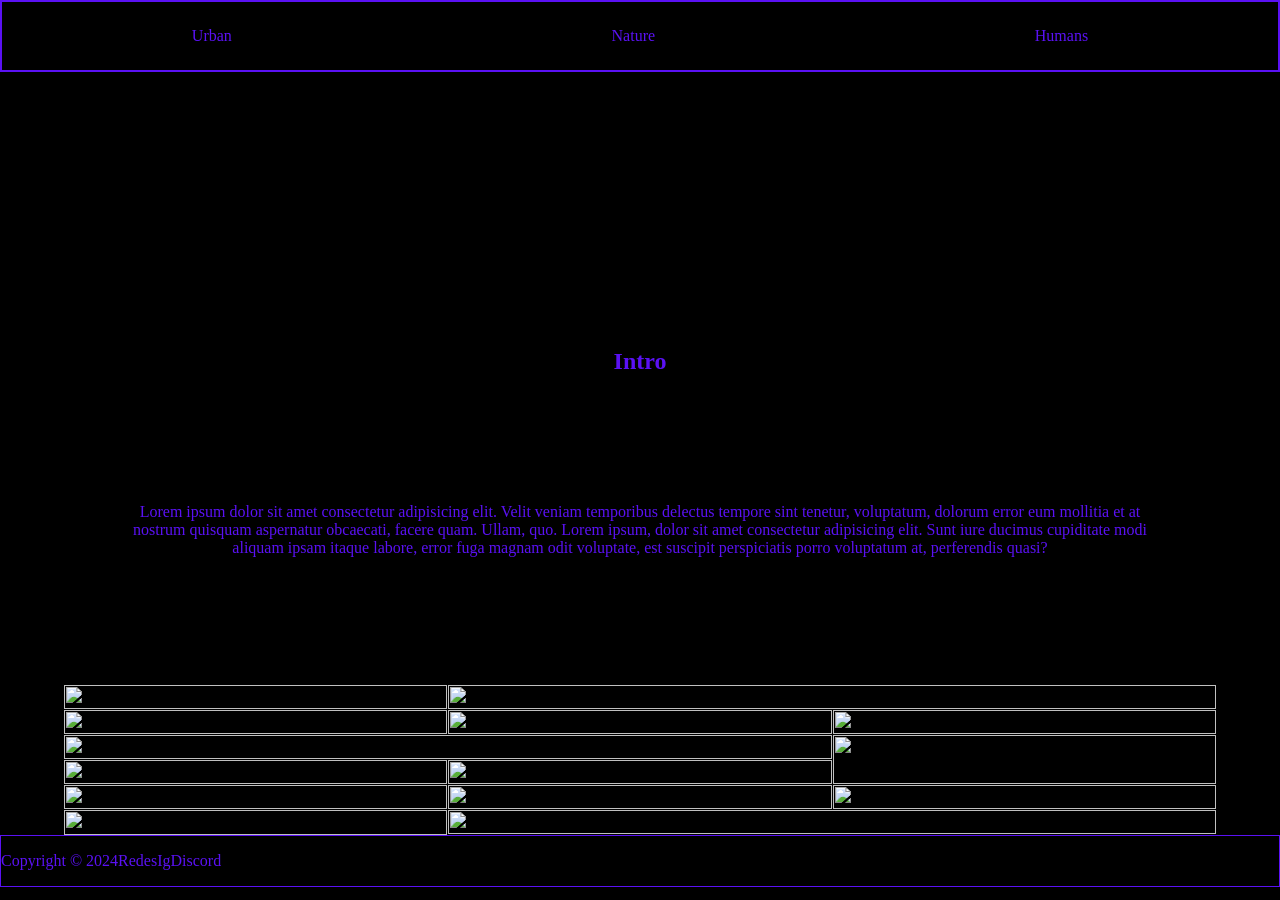
==== Hobb/index.html @ 68dbd873 "Hobby" ====
<!DOCTYPE html>
<html lang="en">

<head>
    <meta charset="UTF-8">
    <meta name="viewport" content="width=device-width, initial-scale=1.0">
    <title>Pictures :star:</title>
    <link rel="stylesheet" href="index.css">
</head>

<body>
    <header class="header">
        <nav class="header--nav">
            <ul class="nav--ul">
                <li class="list--item"><a href="" class="item--link">Urban</a></li>
                <li class="list--item"><a href="" class="item--link">Nature</a></li>
                <li class="list--item"><a href="" class="item--link">Humans</a></li>
            </ul>
        </nav>
    </header>
    <main>
        <section class="intro--section">
            <h1 class="intro--title">Intro</h1>
            <p class="intro--text"> Lorem ipsum dolor sit amet consectetur adipisicing elit. Velit veniam temporibus
                delectus tempore sint tenetur, voluptatum, dolorum error eum mollitia et at nostrum quisquam aspernatur
                obcaecati, facere quam. Ullam, quo.
                Lorem ipsum, dolor sit amet consectetur adipisicing elit. Sunt iure ducimus cupiditate modi aliquam
                ipsam itaque labore, error fuga magnam odit voluptate, est suscipit perspiciatis porro voluptatum at,
                perferendis quasi?
            </p>
            <div class="container">
                <div class="item"><img class="intro--img" src="/IMG/IMG_20260322_143441.jpg"></div>
                <div class="item"><img class="intro--img" src="/IMG/_DSC9372.jpg"></div>
                <div class="item"><img class="intro--img" src="/IMG/20240514_114754.jpg"></div>
                <div class="item"><img class="intro--img" src="/IMG/_DSC0526.jpg"></div>
                <div class="item"><img class="intro--img" src="/IMG/_DSC0921.jpg"></div>
                <div class="item"><img class="intro--img" src="/IMG/_DSC1081.jpg"></div>
                <div class="item"><img class="intro--img" src="/IMG/_DSC8166.jpg"></div>
                <div class="item"><img class="intro--img" src="/IMG/_DSC0035.jpg"></div>
                <div class="item"><img class="intro--img" src="/IMG/_DSC0502.jpg"></div>
                <div class="item"><img class="intro--img" src="/IMG/_DSC0596.jpg"></div>
                <div class="item"><img class="intro--img" src="/IMG/_DSC7070.JPG"></div>
                <div class="item"><img class="intro--img" src="/IMG/IMG_20250508_072035.jpg"></div>
                <div class="item"><img class="intro--img" src="/IMG/_DSC9463.jpg"></div>
                <div class="item"><img class="intro--img" src="/IMG/IMG_20250328_184736.jpg"></div>
            </div>
            <div id="overlay" class="overlay">
                <img id="overlayImg" src="">
            </div>
        </section>
    </main>
    <footer class="footer">
        <p class="footer--text">Copyright &copy; 2024</p>
        <p><span class="footer--redes">Redes</span></p>
        <p><span class="footer--redes">Ig</span></p>
        <p><span class="footer--redes">Discord</span></p>
    </footer>
    <script src="index.js"></script>
</body>

</html>
---- Hobb/index.css ----
* {
    box-sizing: border-box;
}

body {
    padding: 0;
    margin: 0;
    background-color: #000;
    color: #5a11f3;
    display: flex;
    flex-direction: column;
    width: 100%;
    min-height: 100%;
}

.header {
    width: 100%;
    background-color: #000;
    margin: 0;
    padding: 0;
}

.nav--ul {
    width: 100%;
    margin: 0;
    padding: 0;
    list-style: none;
    display: inline-flex;
    justify-content: space-around;
    align-items: center;
    flex-direction: row;
    border: 2px solid #5a11f3;
    height: 8dvh;
}

.item--link {
    text-decoration: none;
    color: #5a11f3;
}

main {
    background: #000;
    flex: 1;
    padding: 0;
    margin-top: 20%;
    text-align: center;
}

.intro--section>.intro--title {
    margin-bottom: 10%;
}

.intro--section>.intro--text {
    width: 80%;
    margin: auto;
    margin-bottom: 10%;
}

.container {
    display: grid;
    grid-template-columns: repeat(3, 1fr);
    gap: 1px;
    width: 90%;
    margin: auto;
}

.intro--img {
    width: 100%;
    height: 100%;
    display: block;
    object-fit: cover;
    transition: transform .3s ease;
    cursor: pointer;
}

.item {
    overflow: hidden;
}

.item:hover .intro--img {
    transform: scale(1.1);
}

.item:nth-child(6) {
    grid-column: span 2;
}

.item:nth-child(2) {
    grid-column: span 2
}

.item:nth-child(7) {
    grid-row: span 2;
}

.item:nth-child(13) {
    grid-row: span 2;
}

.item:last-child {
    grid-column: span 2;
}

.overlay {
    position: fixed;
    inset: 0;
    background: rgba(0, 0, 0, .9);

    display: flex;
    justify-content: center;
    align-items: center;

    opacity: 0;
    visibility: hidden;

    transition: .3s;
}

.overlay.active {
    opacity: 1;
    visibility: visible;
}

.overlay img {
    max-width: 90vw;
    max-height: 90vh;
    object-fit: contain;
    border: 2px solid #5a11f3;
    border-radius: 10px;
}

.footer {
    width: 100%;
    display: flex;
    border: 1px solid #5a11f3;
}
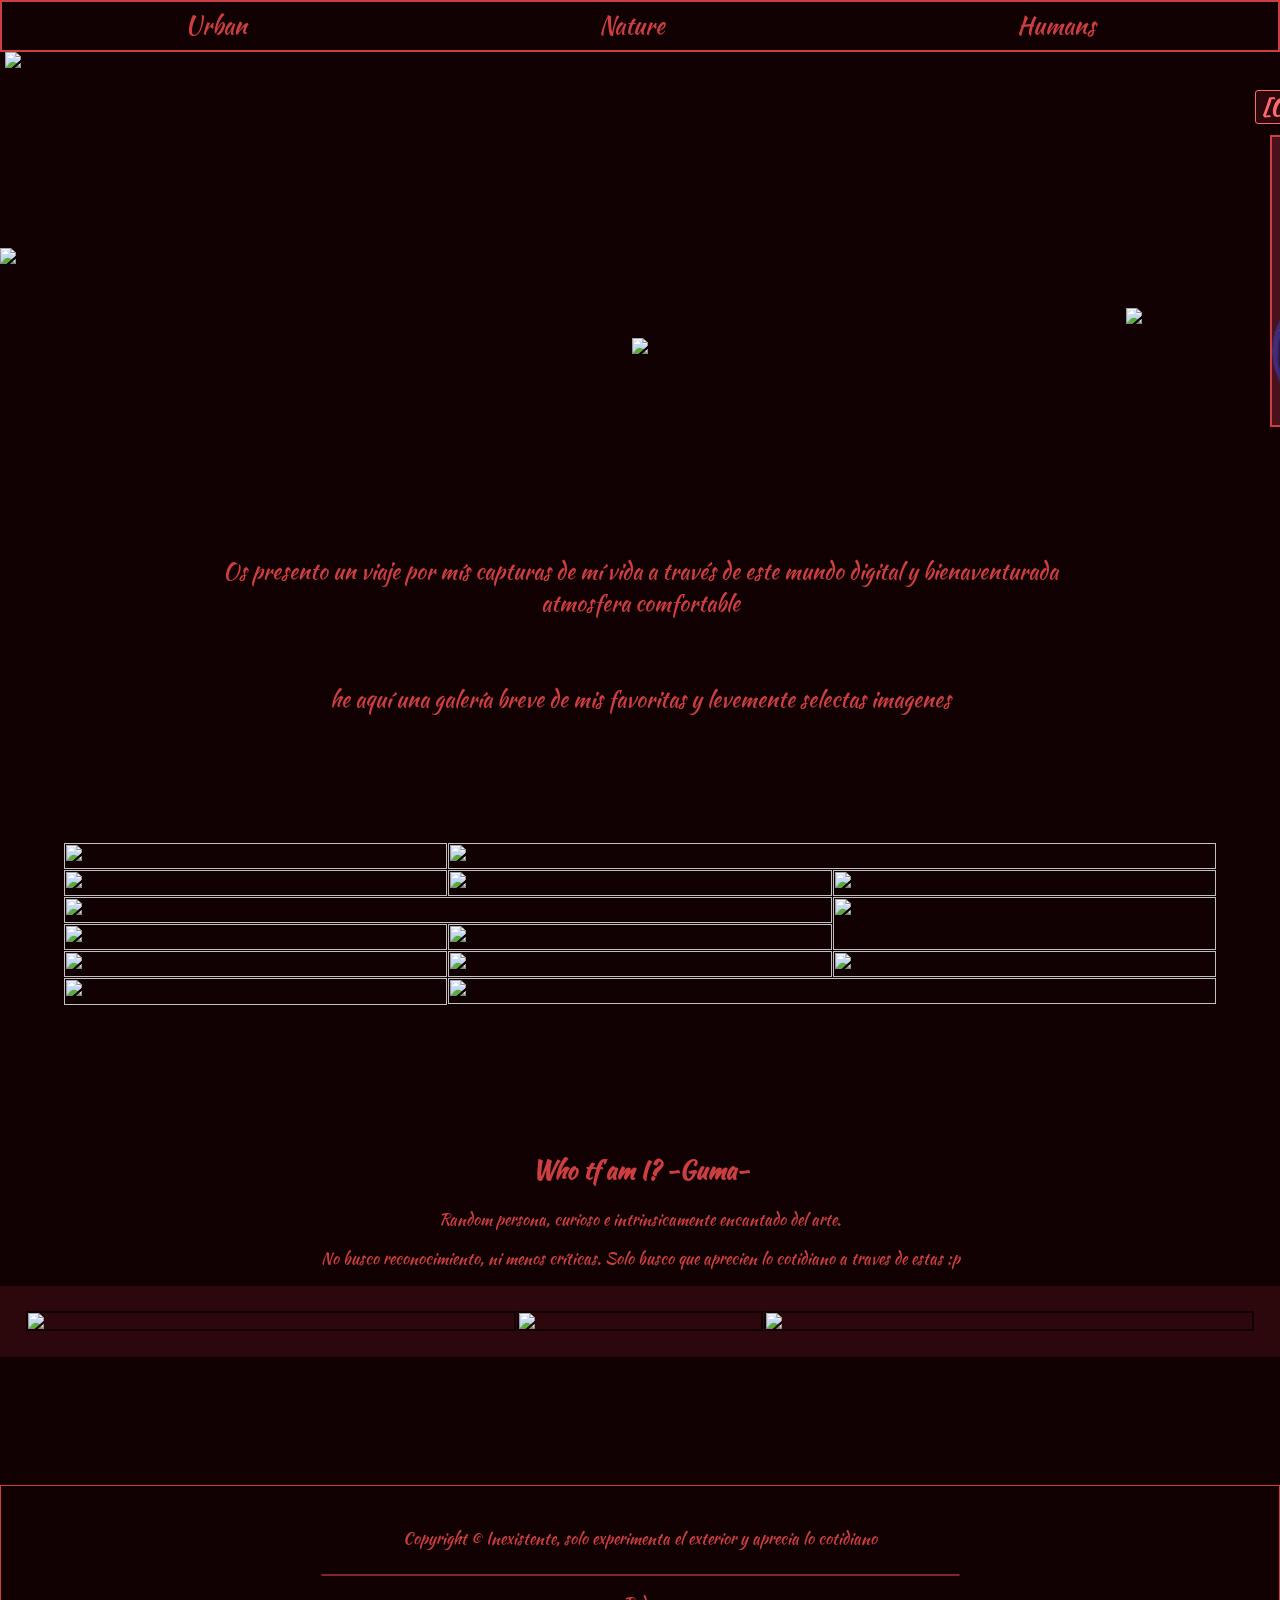
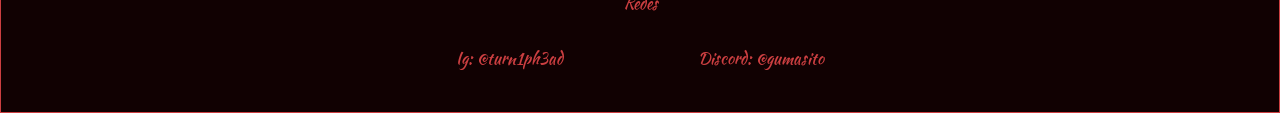
==== commit 26e8bf07: "Cambios hasta 06/06" ====
--- a/Hobb/index.html
+++ b/Hobb/index.html
@@ -1,5 +1,5 @@
 <!DOCTYPE html>
-<html lang="en">
+<html lang="es">
 
 <head>
     <meta charset="UTF-8">
@@ -12,48 +12,113 @@
     <header class="header">
         <nav class="header--nav">
             <ul class="nav--ul">
-                <li class="list--item"><a href="" class="item--link">Urban</a></li>
+                <li class="list--item"><a href="/index2.html" class="item--link">Urban</a></li>
                 <li class="list--item"><a href="" class="item--link">Nature</a></li>
                 <li class="list--item"><a href="" class="item--link">Humans</a></li>
             </ul>
         </nav>
     </header>
     <main>
+        <div class="music--container">
+            <audio id="music--player"></audio>
+            <div class="playlist">
+                <button id="togglePlaylist">[O]</button>
+                <div class="track" data-vinyl="/IMG/Decorate/Disco1.png" data-song="/Music/a seaways.mp3"
+                    data-static="/IMG/Decorate/Disco1.png">
+                    <img src="/IMG/Decorate/Disco1.png" alt="">
+                </div>
+
+                <div class="track" data-vinyl="/IMG/Decorate/Disco2.png" data-song="/Music/daydream.mp3"
+                    data-static="IMG/Decorate/Disco2.png">
+
+                    <img src="IMG/Decorate/Disco2.png" alt="">
+                </div>
+                <div class="track" data-vinyl="/IMG/Decorate/nonamqqqe.png"
+                    data-song="/Music/jazz is for ordinary people.mp3" data-static="IMG/Decorate/nonamqqqe.png">
+
+                    <img src="IMG/Decorate/nonamqqqe.png" alt="">
+                </div>
+                <div class="track" data-vinyl="/IMG/Decorate/nonamqqqe.png"
+                    data-song="/Music/jazz is for ordinary people.mp3" data-static="IMG/Decorate/nonamqqqe.png">
+
+                    <img src="IMG/Decorate/nonamqqqe.png" alt="">
+                </div>
+                <div class="track" data-vinyl="/IMG/Decorate/nonamqqqe.png"
+                    data-song="/Music/jazz is for ordinary people.mp3" data-static="IMG/Decorate/nonamqqqe.png">
+
+                    <img src="IMG/Decorate/nonamqqqe.png" alt="">
+                </div>
+
+                <div class="track" data-vinyl="/IMG/Decorate/Disco3.png"
+                    data-song="/Music/Plage Noir & ELLIBOI - Neon Whispers [Jazz House].mp3"
+                    data-static="/IMG/Decorate/Disco3.png">
+
+                    <img src="img/Decorate/Disco3.png" alt="">
+                </div>
+
+            </div>
+        </div>
+        <div class="fondo--img-con">
+            <img class="fondo--img" src="/IMG/back/cosmos_1013439253.jpeg">
+            <img class="fondo--img" src="/IMG/back/cosmos_1793317843.jpeg">
+            <img class="fondo--img" src="/IMG/back/cosmos_1962622026.jpeg">
+        </div>
         <section class="intro--section">
-            <h1 class="intro--title">Intro</h1>
-            <p class="intro--text"> Lorem ipsum dolor sit amet consectetur adipisicing elit. Velit veniam temporibus
-                delectus tempore sint tenetur, voluptatum, dolorum error eum mollitia et at nostrum quisquam aspernatur
-                obcaecati, facere quam. Ullam, quo.
-                Lorem ipsum, dolor sit amet consectetur adipisicing elit. Sunt iure ducimus cupiditate modi aliquam
-                ipsam itaque labore, error fuga magnam odit voluptate, est suscipit perspiciatis porro voluptatum at,
-                perferendis quasi?
-            </p>
+            <h1 class="intro--title"><img src="/IMG/decorate/noname.png"></h1>
+            <p class="intro--text"> Os presento un viaje por mís capturas de mí vida a través de este mundo digital y
+                bienaventurada atmosfera comfortable <br><br><br> he aquí una galería breve de mis favoritas y levemente selectas imagenes</p>
             <div class="container">
-                <div class="item"><img class="intro--img" src="/IMG/IMG_20260322_143441.jpg"></div>
-                <div class="item"><img class="intro--img" src="/IMG/_DSC9372.jpg"></div>
-                <div class="item"><img class="intro--img" src="/IMG/20240514_114754.jpg"></div>
-                <div class="item"><img class="intro--img" src="/IMG/_DSC0526.jpg"></div>
-                <div class="item"><img class="intro--img" src="/IMG/_DSC0921.jpg"></div>
-                <div class="item"><img class="intro--img" src="/IMG/_DSC1081.jpg"></div>
-                <div class="item"><img class="intro--img" src="/IMG/_DSC8166.jpg"></div>
-                <div class="item"><img class="intro--img" src="/IMG/_DSC0035.jpg"></div>
-                <div class="item"><img class="intro--img" src="/IMG/_DSC0502.jpg"></div>
-                <div class="item"><img class="intro--img" src="/IMG/_DSC0596.jpg"></div>
-                <div class="item"><img class="intro--img" src="/IMG/_DSC7070.JPG"></div>
-                <div class="item"><img class="intro--img" src="/IMG/IMG_20250508_072035.jpg"></div>
-                <div class="item"><img class="intro--img" src="/IMG/_DSC9463.jpg"></div>
-                <div class="item"><img class="intro--img" src="/IMG/IMG_20250328_184736.jpg"></div>
+                <div class="item"><img class="intro--img" src="/IMG/IMG_20260322_143441.jpg" data-text="Rose"></div>
+                <div class="item"><img class="intro--img" data-text="Cumulonimbo" src="/IMG/_DSC9372.jpg"></div>
+                <div class="item"><img class="intro--img" data-text="Cirro" src="/IMG/20240514_114754.jpg"></div>
+                <div class="item"><img class="intro--img" data-text="Rosa" src="/IMG/_DSC13491.jpg"></div>
+                <div class="item"><img class="intro--img" data-text="Delosperma" src="/IMG/_DSC0921.jpg"></div>
+                <div class="item"><img class="intro--img" data-text="Dear Sofi" src="/IMG/_DSC1081.jpg"></div>
+                <div class="item"><img class="intro--img" data-text="Hello?" src="/IMG/_DSC8166.jpg"></div>
+                <div class="item"><img class="intro--img" data-text="Fascinante" src="/IMG/_DSC0035.jpg"></div>
+                <div class="item"><img class="intro--img" data-text="Imponente Timbo" src="/IMG/_DSC0056.jpg"></div>
+                <div class="item"><img class="intro--img" data-text="Luz?" src="/IMG/_DSC0212.jpg"></div>
+                <div class="item"><img class="intro--img" data-text="Que lindo gatito" src="/IMG/_DSC7070.JPG"></div>
+                <div class="item"><img class="intro--img" data-text="Heaven"
+                        src="/IMG/_DSC8069.jpg"></div>
+                <div class="item"><img class="intro--img" data-text="Cumulonimbo" src="/IMG/_DSC9463.jpg"></div>
+                <div class="item"><img class="intro--img" data-text="Dear Home" src="/IMG/IMG_20250328_184736.jpg">
+                </div>
             </div>
             <div id="overlay" class="overlay">
-                <img id="overlayImg" src="">
+                <div class="overlay--content">
+                    <img id="overlayImg" src="">
+                    <div class="overlay--description">
+                        <aside class="overlay--aside">
+                            <p id="overlayText"></p>
+                        </aside>
+                    </div>
+                </div>
+            </div>
+        </section>
+        <section class="author--section">
+            <h2 class="author--title">Who tf am I? -Guma-</h2>
+            <p class="author--text">Random persona, curioso e intrinsicamente encantado del arte.</p>
+            <p class="author--text"> No busco reconocimiento, ni menos críticas. Solo busco que aprecien lo cotidiano a
+                traves de estas :p</p>
+            <div class="author--pics">
+                <img class="author--pic" src="/IMG/Author/_DSC0502.jpg">
+                <img class="author--pic" src="/IMG/Author/_DSC8385.jpg">
+                <img class="author--pic" src="/IMG/Author/IMG_20250520_192423.jpg">
             </div>
         </section>
     </main>
     <footer class="footer">
-        <p class="footer--text">Copyright &copy; 2024</p>
-        <p><span class="footer--redes">Redes</span></p>
-        <p><span class="footer--redes">Ig</span></p>
-        <p><span class="footer--redes">Discord</span></p>
+        <p class="footer--text">Copyright &copy; Inexistente, solo experimenta el exterior y aprecia lo cotidiano</p>
+        <div class="footer-div">
+            <hr>
+            <p><span class="footer--redes">Redes</span></p>
+            <div class="footer--div-div">
+                <p><span class="footer--redes">Ig:<a class="footer--redes" href="https://www.instagram.com/turn1ph3ad/">
+                            @turn1ph3ad</a></span></p>
+                <p><span class="footer--redes">Discord: <span class="copy-text">@gumasito</span></span></p>
+            </div>
+        </div>
     </footer>
     <script src="index.js"></script>
 </body>
--- a/Hobb/index.css
+++ b/Hobb/index.css
@@ -1,21 +1,58 @@
+@import url('https://fonts.googleapis.com/css2?family=Kaushan+Script&family=Vast+Shadow&family=Uncial+Antiqua&display=swap');
+
+html {
+    cursor: none !important;
+}
+
 * {
     box-sizing: border-box;
+    font-family: "Kaushan Script";
+}
+
+*::before,
+*::after,
+* {
+    cursor: none !important;
 }
 
 body {
     padding: 0;
     margin: 0;
-    background-color: #000;
-    color: #5a11f3;
+    background-color: #110102;
+    color: #cc3f41;
     display: flex;
     flex-direction: column;
-    width: 100%;
-    min-height: 100%;
+    cursor: none;
+    width: 100%;
+    min-height: 100vh;
+    text-wrap: pretty;
+}
+
+body.no-scroll {
+    overflow: hidden;
+    /*t Clase para evitar la superposicion de otros objetos y evitar el flujo de la pagina mientras la imagen*/
+    touch-action: none;
+    /*t Evitar el scroll*/
+}
+
+.cursor {
+    position: fixed;
+    width: 50px;
+    height: 50px;
+    filter: drop-shadow(0 0 6px #fb6b6b);
+    background-image: url("/IMG/Decorate/Disco2.png");
+    background-size: cover;
+    background-position: center;
+    background-repeat: no-repeat;
+    pointer-events: none;
+    z-index: 99999;
+    filter: drop-shadow(5px 5px 10px #110102);
+    transform: translate(-50%, -50%);
 }
 
 .header {
     width: 100%;
-    background-color: #000;
+    background-color: #110102;
     margin: 0;
     padding: 0;
 }
@@ -23,37 +60,203 @@
 .nav--ul {
     width: 100%;
     margin: 0;
-    padding: 0;
+    padding: .5%;
     list-style: none;
     display: inline-flex;
     justify-content: space-around;
     align-items: center;
     flex-direction: row;
-    border: 2px solid #5a11f3;
-    height: 8dvh;
+    border: 2px solid #cc3f41;
+    min-height: 5dvh;
+    height: auto;
+    font-size: 1.5em;
+    box-sizing: border-box;
+}
+
+.list--item {
+    transition: all .4s;
+    text-decoration: none;
+
+}
+
+.list--item:hover {
+    padding: 1%;
+    background-color: #fb6b6b;
+    border-radius: 8px;
+}
+
+.list--item:hover .item--link {
+    color: #552326;
+    font-weight: bold;
 }
 
 .item--link {
     text-decoration: none;
-    color: #5a11f3;
+    color: #cc3f41;
 }
 
 main {
-    background: #000;
+    background: #110102;
     flex: 1;
     padding: 0;
-    margin-top: 20%;
+    padding-top: 20%;
     text-align: center;
-}
-
-.intro--section>.intro--title {
+    position: relative;
+}
+
+/*! Reproductor de musica*/
+.music--container {
+    user-select: none;
+    margin: auto;
+}
+
+.playlist {
+    display: grid;
+    grid-template-columns:
+        repeat(auto-fit, minmax(80px, 1fr));
+    position: fixed;
+    top: 15%;
+    right: -290px;
+    width: clamp(180px, 25vw, 300px);
+    max-height: 77vh;
+    overflow-x: auto;
+    overflow-y: hidden;
+    box-sizing: border-box;
+    background-color: #49111c;
+    background-image: url("/IMG/Decorate/cosmos_388704365.jpeg");
+    border: 2px solid #cc3f41;
+    transition: all .3s;
+}
+
+.track {
+    flex: 0 0 auto;
+    cursor: pointer;
+}
+
+.playlist button {
+    position: fixed;
+    right: -4%;
+    top: 10%;
+    width: 30px;
+    height: 30px;
+    box-sizing: content-box;
+    padding-right: 3%;
+    border: 1px solid #fb6b6b;
+    border-radius: 3px;
+    margin: 0;
+    background-color: #2c070c;
+    color: #fb6b6b;
+    font-weight: bolder;
+    font-size: 1.3em;
+    cursor: pointer;
+    user-select: none;
+    transition: all .2s;
+}
+
+.playlist button:hover {
+    right: 0;
+}
+
+.playlist.open {
+    right: 0;
+    z-index: 3;
+}
+
+.playlist button:active {
+    background-color: #cc3f41;
+    color: #110102
+}
+
+.track img {
+    width: clamp(70px, 12vw, 140px);
+    height: auto;
+    object-fit: contain;
+    transition: .3s;
+    user-select: none;
+    pointer-events: none;
+}
+
+.track.active img {
+    animation: spin 7s linear infinite;
+}
+
+@keyframes spin {
+    from {
+        transform: rotate(0deg);
+    }
+
+    to {
+        transform: rotate(360deg);
+    }
+}
+
+/*! Fin*/
+.fondo--img-con {
+    width: 100%;
+    height: auto;
+    box-sizing: content-box;
+    overflow: visible;
+}
+
+.fondo--img {
+    user-select: none;
+    pointer-events: none;
+    min-width: 5%;
+}
+
+.fondo--img:nth-child(1) {
+    width: 12%;
+    position: absolute;
+    left: 5px;
+    top: 0;
+}
+
+.fondo--img:nth-child(2) {
+    width: 12%;
+    position: absolute;
+    right: 0;
+}
+
+.fondo--img:nth-child(3) {
+    width: 12%;
+    position: absolute;
+    left: 0;
+    top: 15%;
+}
+
+/*
+.fondo--img:nth-child(4) {
+    width: 12%;
+    position: absolute;
+    right: 0;
+    bottom: 0;
+}
+
+.fondo--img:nth-child(5){
+    width:12%;
+    position:absolute;
+}
+.fondo--img:nth-child(6){
+    width:12%;
+    position:absolute;
+}
+*/
+.intro--section>.intro--title>img {
     margin-bottom: 10%;
+    width: 50%;
+    font-size: 3rem;
+    font-family: "Vast Shadow";
+    user-select: none;
+    margin: auto;
+    pointer-events: none;
 }
 
 .intro--section>.intro--text {
-    width: 80%;
+    width: 70%;
     margin: auto;
+    margin-top: 15%;
     margin-bottom: 10%;
+    font-size: 1.4em
 }
 
 .container {
@@ -71,6 +274,7 @@
     object-fit: cover;
     transition: transform .3s ease;
     cursor: pointer;
+    user-select: none;
 }
 
 .item {
@@ -104,33 +308,211 @@
 .overlay {
     position: fixed;
     inset: 0;
-    background: rgba(0, 0, 0, .9);
-
+    width: 100vw;
+    height: 100dvh;
+    inset: 0;
+    background: #2c070c44;
     display: flex;
     justify-content: center;
     align-items: center;
-
     opacity: 0;
     visibility: hidden;
-
     transition: .3s;
+    user-select: none;
+
+}
+
+.overlay--content {
+    position: relative;
+    display: inline-block;
+    box-sizing: content-box;
 }
 
 .overlay.active {
     opacity: 1;
+    z-index: 3;
     visibility: visible;
+    scroll-snap-type: none;
 }
 
 .overlay img {
     max-width: 90vw;
     max-height: 90vh;
     object-fit: contain;
-    border: 2px solid #5a11f3;
+    border: 2px solid #49111c;
     border-radius: 10px;
+    transform: scale(.8);
+    transition: .3s;
+    display: block;
+
+}
+
+.overlay p {
+    width: auto;
+    position: absolute;
+    font-size: clamp(1rem, 3vw, 3rem);
+    left: .4%;
+    top: 1%;
+    text-shadow: 3px 3px 0 #2c070c;
+    outline: 4px solid #cc3f41;
+    padding: .6%;
+    margin: 0;
+    transition: all .3s;
+    box-sizing: content-box;
+    border-radius: 8px;
+    padding-left: 0;
+}
+
+.overlay.active img {
+    transform: scale(1);
+
+}
+
+.author--section {
+    margin-top: 10%;
+    width: 100%;
+    position: relative;
+    overflow: hidden;
+    box-sizing: border-box;
+}
+
+.author--pics {
+    display: flex;
+    justify-content: space-between;
+    align-items: center;
+    width: 100%;
+    box-sizing: border-box;
+    background-color: #2c070c;
+    padding: 2%;
+    gap: 1px;
+}
+
+.author--pic {
+    width: 10%;
+    border: 2px solid #110102;
+    display: block;
+}
+
+.author--pic:nth-child(2) {
+    flex: 1;
+
+
+}
+
+.author--pic:nth-child(1),
+.author--pic:nth-child(3) {
+    flex: 2;
 }
 
 .footer {
+    margin-top: 10%;
     width: 100%;
     display: flex;
-    border: 1px solid #5a11f3;
-}+    border: 1px solid #cc3f41;
+    color: #cc3f41;
+    justify-content: center;
+    flex-direction: column;
+    align-items: center;
+    padding-top: 2%;
+    padding-bottom: 2%;
+}
+
+hr {
+    border: 1px solid #cc3f4199;
+    border-radius: 8px;
+    width: 50%;
+}
+
+.footer-text {
+    text-align: center;
+    text-wrap: pretty;
+}
+
+.footer-div {
+    display: inline-block;
+    width: 100%;
+    text-align: center;
+}
+
+.footer--div-div {
+    display: flex;
+    width: 50%;
+    margin: auto;
+    flex-direction: row;
+    justify-content: space-evenly;
+    align-items: center;
+}
+
+.footer--redes {
+    text-decoration: none;
+    color: inherit;
+}
+/** Seccion "Copied" en el footer*/
+.copied-toast {
+    position: fixed;
+    top: 20px;
+    right: 20px;
+    background: #2c070c;
+    border: 1px solid #fb6b6b;
+    color: white;
+    padding: 10px 15px;
+    border-radius: 6px;
+}
+/*!==================================*/
+/*!Seccion swiper INDEX2.html*/
+/*!==================================*/
+.swiper {
+    width: 95%; /*Seccion de abajo del swiper (INDEX2)*/
+    height: 300px;
+    margin-left: auto;
+    margin-right: auto;
+    box-sizing:border-box;
+    overflow-y:hidden;
+}
+
+.swiper-slide {
+    background-size: cover;
+    background-position: center;
+}
+/*Seccion arriba slider*/
+.mySwiper2 {
+    height: 80%;
+    width:80%;
+    box-sizing:border-box;
+    overflow-y:hidden
+}
+.mySwiper2 img{
+    height: 120px;
+    max-height: 500px;
+    margin: 1%;
+
+}
+.mySwiper {
+    height: 20%;
+    box-sizing: border-box;
+    padding: 10px 0;
+}
+.mySwiper img{
+    max-height:150px;
+    object-fit:contain;
+}
+
+.mySwiper .swiper-slide {
+    width: 25%;
+    height: 100%;
+    opacity: 0.4;
+}
+
+.mySwiper .swiper-slide-thumb-active {
+    opacity: 1;
+}
+
+.swiper-slide img {
+    display: block;
+    width: 100%;
+    height: 100%;
+    object-fit: cover;
+}
+/*!==================================*/
+/*! FIN SECCION SWIPER INDEX.HTML*/
+/*!==================================*/
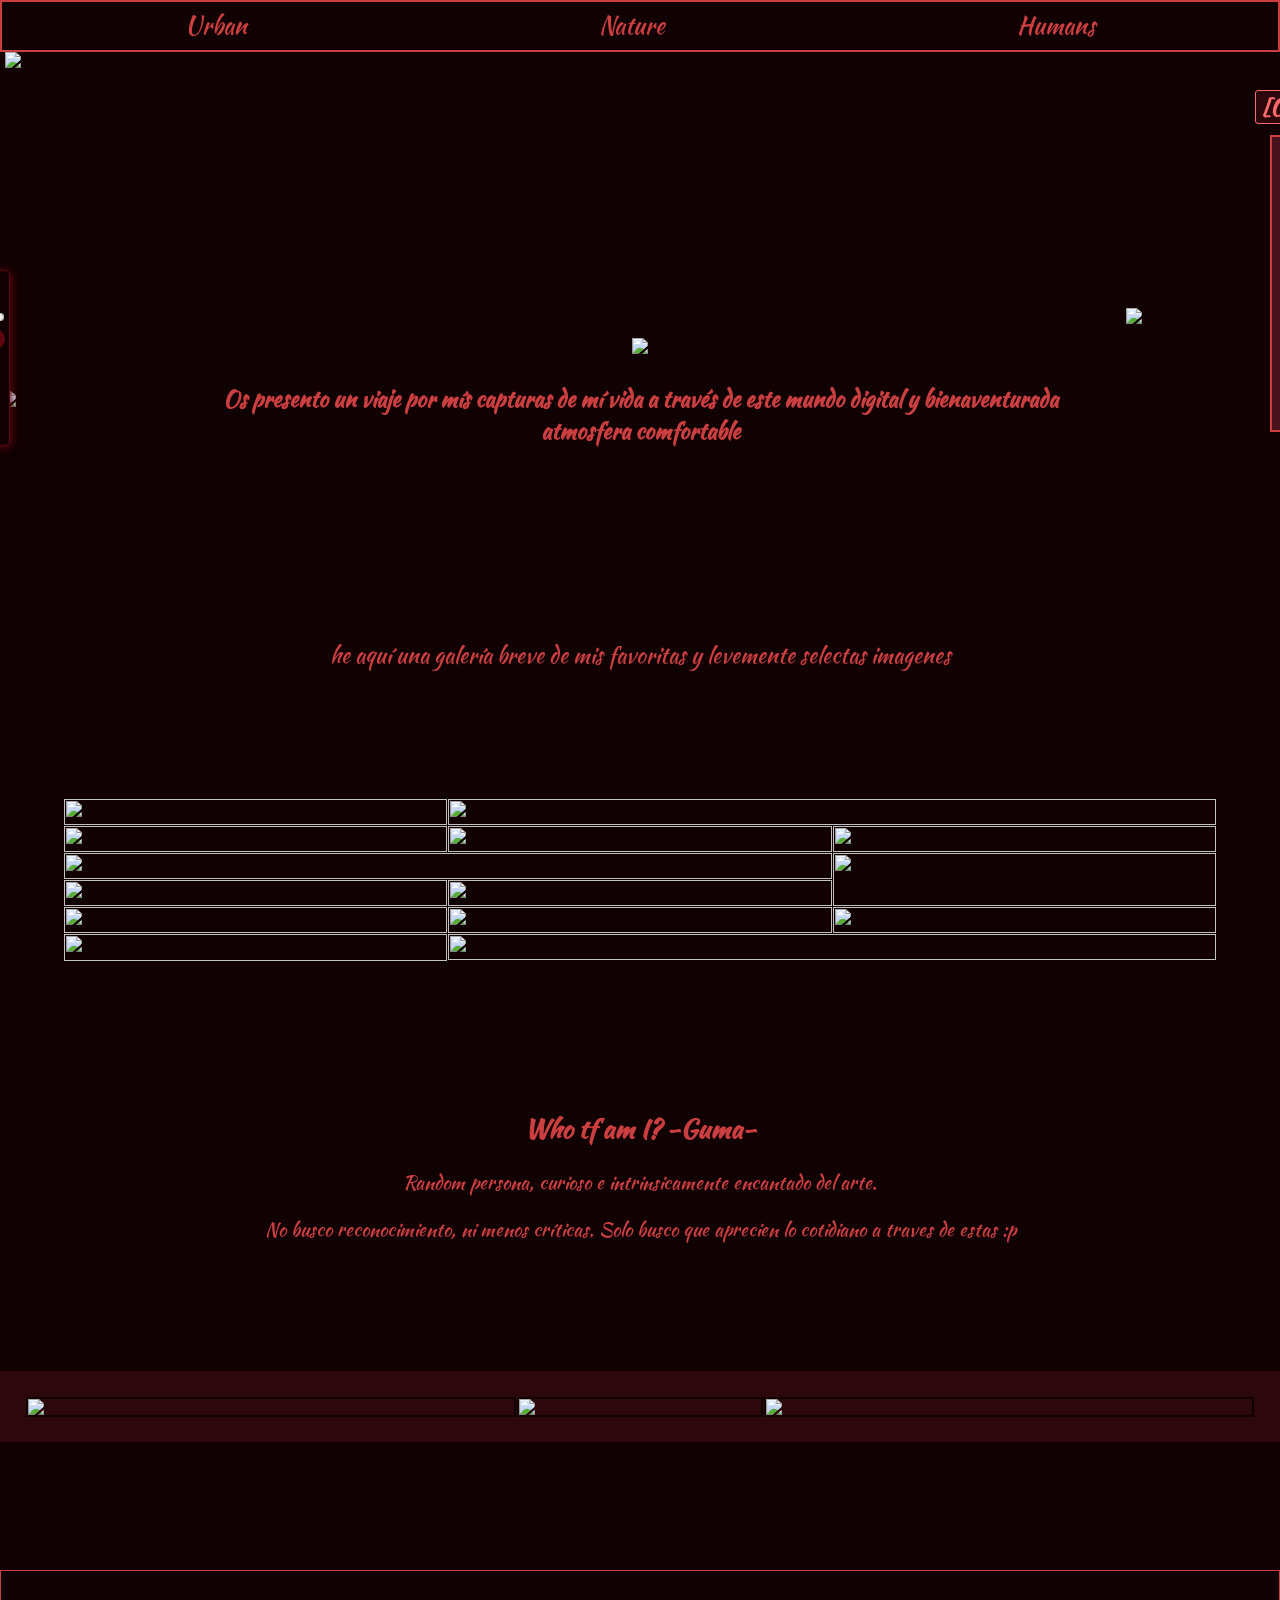
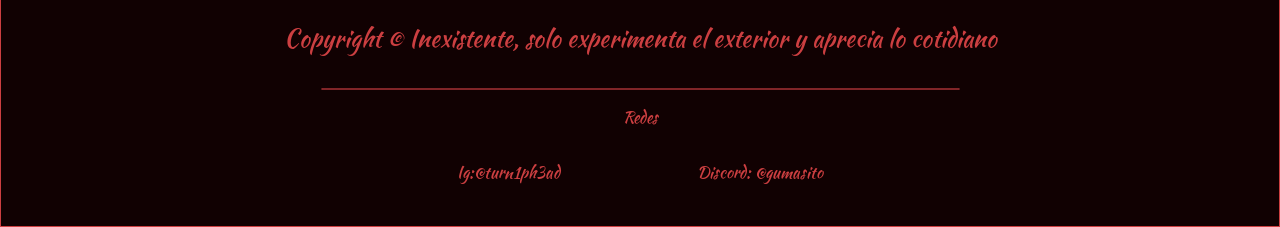
==== commit 71bbd8f4: "Hecho Hasta Urban" ====
--- a/Hobb/index.html
+++ b/Hobb/index.html
@@ -20,40 +20,77 @@
     </header>
     <main>
         <div class="music--container">
+            <div class="volume--container">
+                <p id="song-name"><span></span></p>
+                <input type="range" id="progress" min="0" max="100" value="0">
+                <input type="range" class="volume--slider-input" id="volume-slider" min="0" max="100" value="20">
+                <canvas id="visualizer" class="music--content-visualizer"></canvas>
+            </div>
             <audio id="music--player"></audio>
             <div class="playlist">
                 <button id="togglePlaylist">[O]</button>
-                <div class="track" data-vinyl="/IMG/Decorate/Disco1.png" data-song="/Music/a seaways.mp3"
+                <div class="track" data-vinyl="/IMG/Decorate/Disco1.png" data-song="/Music/a seaways -vcr classique.mp3"
                     data-static="/IMG/Decorate/Disco1.png">
                     <img src="/IMG/Decorate/Disco1.png" alt="">
                 </div>
 
-                <div class="track" data-vinyl="/IMG/Decorate/Disco2.png" data-song="/Music/daydream.mp3"
-                    data-static="IMG/Decorate/Disco2.png">
+                <div class="track" data-vinyl="/IMG/Decorate/Disco9.png"
+                    data-song="/Music/daydream - stella, pedram.mp3" data-static="IMG/Decorate/Disco9.png">
 
-                    <img src="IMG/Decorate/Disco2.png" alt="">
+                    <img src="IMG/Decorate/Disco9.png" alt="">
                 </div>
                 <div class="track" data-vinyl="/IMG/Decorate/nonamqqqe.png"
                     data-song="/Music/jazz is for ordinary people.mp3" data-static="IMG/Decorate/nonamqqqe.png">
 
                     <img src="IMG/Decorate/nonamqqqe.png" alt="">
                 </div>
-                <div class="track" data-vinyl="/IMG/Decorate/nonamqqqe.png"
-                    data-song="/Music/jazz is for ordinary people.mp3" data-static="IMG/Decorate/nonamqqqe.png">
+                <div class="track" data-vinyl="/IMG/Decorate/disco5.png" data-song="/Music/Side B_ Apéritif.mp3"
+                    data-static="IMG/Decorate/disco5.png">
 
-                    <img src="IMG/Decorate/nonamqqqe.png" alt="">
+                    <img src="IMG/Decorate/disco5.png" alt="">
                 </div>
-                <div class="track" data-vinyl="/IMG/Decorate/nonamqqqe.png"
-                    data-song="/Music/jazz is for ordinary people.mp3" data-static="IMG/Decorate/nonamqqqe.png">
+                <div class="track" data-vinyl="/IMG/Decorate/disco7.png" data-song="/Music/Wicked Game.mp3"
+                    data-static="IMG/Decorate/disco7.png">
 
-                    <img src="IMG/Decorate/nonamqqqe.png" alt="">
+                    <img src="IMG/Decorate/disco7.png" alt="">
                 </div>
 
                 <div class="track" data-vinyl="/IMG/Decorate/Disco3.png"
-                    data-song="/Music/Plage Noir & ELLIBOI - Neon Whispers [Jazz House].mp3"
-                    data-static="/IMG/Decorate/Disco3.png">
+                    data-song="/Music/Plage Noir & ELLIBOI - Neon Whispers.mp3" data-static="/IMG/Decorate/Disco3.png">
 
                     <img src="img/Decorate/Disco3.png" alt="">
+                </div>
+                <div class="track" data-vinyl="/IMG/Decorate/disco8.png" data-song="/Music/Villa Palmera.mp3"
+                    data-static="/IMG/Decorate/disco8.png">
+
+                    <img src="img/Decorate/disco8.png" alt="">
+                </div>
+                <div class="track" data-vinyl="/IMG/Decorate/disco6.png"
+                    data-song="/Music/Gene Harris - Losalamitos (latin funk love song).mp3"
+                    data-static="/IMG/Decorate/disco6.png">
+
+                    <img src="img/Decorate/disco6.png" alt="">
+                </div>
+                <div class="track" data-vinyl="/IMG/Decorate/disco2.png" data-song="/Music/Synth.mp3"
+                    data-static="/IMG/Decorate/disco2.png">
+
+                    <img src="img/Decorate/disco2.png" alt="">
+                </div>
+                <div class="track" data-vinyl="/IMG/Decorate/disco10.png"
+                    data-song="/Music/The Mama's & The Papa's - California Dreamin'.mp3"
+                    data-static="/IMG/Decorate/disco10.png">
+
+                    <img src="img/Decorate/disco10.png" alt="">
+                </div>
+                <div class="track" data-vinyl="/IMG/Decorate/disco11.png" data-song="/Music/###"
+                    data-static="/IMG/Decorate/disco11.png">
+
+                    <img src="img/Decorate/Disco11.png" alt="">
+                </div>
+                <div class="track" data-vinyl="/IMG/Decorate/Disco12.png" data-song="/Music/###"
+                    data-static="/IMG/Decorate/Disco12.png">
+
+                    <img src="img/Decorate/Disco12.png" alt="">
                 </div>
 
             </div>
@@ -61,12 +98,13 @@
         <div class="fondo--img-con">
             <img class="fondo--img" src="/IMG/back/cosmos_1013439253.jpeg">
             <img class="fondo--img" src="/IMG/back/cosmos_1793317843.jpeg">
-            <img class="fondo--img" src="/IMG/back/cosmos_1962622026.jpeg">
         </div>
         <section class="intro--section">
+            <img class="fondo--img" src="/IMG/back/cosmos_1962622026.jpeg">
             <h1 class="intro--title"><img src="/IMG/decorate/noname.png"></h1>
-            <p class="intro--text"> Os presento un viaje por mís capturas de mí vida a través de este mundo digital y
-                bienaventurada atmosfera comfortable <br><br><br> he aquí una galería breve de mis favoritas y levemente selectas imagenes</p>
+            <p class="intro--text"> Os presento un viaje por mís capturas de mí vida a través de este mundo digital y bienaventurada atmosfera comfortable</p>
+            <p class="intro--text intro--text2">he aquí una galería breve de mis favoritas y levemente selectas imagenes
+            </p>
             <div class="container">
                 <div class="item"><img class="intro--img" src="/IMG/IMG_20260322_143441.jpg" data-text="Rose"></div>
                 <div class="item"><img class="intro--img" data-text="Cumulonimbo" src="/IMG/_DSC9372.jpg"></div>
@@ -79,8 +117,7 @@
                 <div class="item"><img class="intro--img" data-text="Imponente Timbo" src="/IMG/_DSC0056.jpg"></div>
                 <div class="item"><img class="intro--img" data-text="Luz?" src="/IMG/_DSC0212.jpg"></div>
                 <div class="item"><img class="intro--img" data-text="Que lindo gatito" src="/IMG/_DSC7070.JPG"></div>
-                <div class="item"><img class="intro--img" data-text="Heaven"
-                        src="/IMG/_DSC8069.jpg"></div>
+                <div class="item"><img class="intro--img" data-text="Heaven" src="/IMG/_DSC8069.jpg"></div>
                 <div class="item"><img class="intro--img" data-text="Cumulonimbo" src="/IMG/_DSC9463.jpg"></div>
                 <div class="item"><img class="intro--img" data-text="Dear Home" src="/IMG/IMG_20250328_184736.jpg">
                 </div>
@@ -114,8 +151,8 @@
             <hr>
             <p><span class="footer--redes">Redes</span></p>
             <div class="footer--div-div">
-                <p><span class="footer--redes">Ig:<a class="footer--redes" href="https://www.instagram.com/turn1ph3ad/">
-                            @turn1ph3ad</a></span></p>
+                <p><span class="footer--redes">Ig:<a class="footer--redes"
+                            href="https://www.instagram.com/turn1ph3ad/">@turn1ph3ad</a></span></p>
                 <p><span class="footer--redes">Discord: <span class="copy-text">@gumasito</span></span></p>
             </div>
         </div>
--- a/Hobb/index.css
+++ b/Hobb/index.css
@@ -2,6 +2,7 @@
 
 html {
     cursor: none !important;
+    font-size: 16px;
 }
 
 * {
@@ -108,24 +109,111 @@
 .music--container {
     user-select: none;
     margin: auto;
+    width: 100%;
+    height: auto;
+}
+
+.volume--container {
+    display: flex;
+    align-items: center;
+    flex-direction: column;
+    z-index: 1;
+    background-color: #110102;
+    border-radius: 5px;
+    border: 1px solid #5f0510;
+    box-shadow: #5f0510 1px 1px 8px .4px;
+    padding: .3%;
+    max-width: 180px;
+    box-sizing: content-box;
+    object-fit: contain;
+    overflow: hidden;
+    height: auto;
+    max-height: 100vh;
+    position: fixed;
+    left: -180px;
+    top: 30%;
+    transition: all, .3s;
+    user-select: none;
+    pointer-events: none;
+}
+
+.volume--container.open {
+    left: 0;
+    user-select: all;
+    pointer-events: all;
+}
+
+.volume--container.open p {
+    user-select: none;
+}
+
+.volume--container input {
+    width: clamp(60px, 25vw, 180px)
+}
+
+#volume-slider {
+    appearance: none;
+    background-color: #5f0510;
+    height: 20px;
+    border-radius: 20px;
+    --thumb-image: url("");
+}
+
+#volume-slider::-webkit-slider-runnable-track {
+    border-radius: 20px;
+}
+
+#volume-slider::-webkit-slider-thumb {
+    appearance: none;
+    width: 30px;
+    height: 30px;
+    border-radius: 50%;
+    background-color: #cc3f41;
+    background-image: var(--thumb-image), url("/IMG/Decorate/disco9.png");
+    background-size: cover;
+    background-position: center;
+}
+
+#volume-slider.rotating::-webkit-slider-thumb {
+    animation: spin 7s linear infinite;
+}
+
+#volume-slider::-moz-range-thumb {
+    width: 18px;
+    height: 18px;
+    border: none;
+    border-radius: 50%;
+}
+
+/*!Fin apartado volumen*/
+.music--content-visualizer {
+    width: 200px;
+    height: auto;
+    max-height: 10vh;
+}
+
+#progress {
+    width: 100%;
 }
 
 .playlist {
     display: grid;
-    grid-template-columns:
-        repeat(auto-fit, minmax(80px, 1fr));
+    grid-template-rows: repeat(2, minmax(80px, 1fr));
+    grid-auto-flow: column;
+    grid-auto-columns: 90px;
     position: fixed;
     top: 15%;
     right: -290px;
     width: clamp(180px, 25vw, 300px);
-    max-height: 77vh;
+    max-height: 50vh;
     overflow-x: auto;
     overflow-y: hidden;
     box-sizing: border-box;
     background-color: #49111c;
-    background-image: url("/IMG/Decorate/cosmos_388704365.jpeg");
+    background-image: url("/IMG/Back/cosmos_388704365.jpeg");
     border: 2px solid #cc3f41;
     transition: all .3s;
+    z-index: 100;
 }
 
 .track {
@@ -180,6 +268,7 @@
     animation: spin 7s linear infinite;
 }
 
+
 @keyframes spin {
     from {
         transform: rotate(0deg);
@@ -217,11 +306,15 @@
     right: 0;
 }
 
-.fondo--img:nth-child(3) {
+.intro--section {
+    position: relative;
+}
+
+.intro--section>.fondo--img {
     width: 12%;
     position: absolute;
     left: 0;
-    top: 15%;
+    top: 10%;
 }
 
 /*
@@ -254,9 +347,15 @@
 .intro--section>.intro--text {
     width: 70%;
     margin: auto;
+    margin-top: 0;
+    font-size: 1.4em;
+    font-weight: bold;
+}
+
+.intro--section>.intro--text2 {
     margin-top: 15%;
     margin-bottom: 10%;
-    font-size: 1.4em
+    font-weight: normal;
 }
 
 .container {
@@ -311,7 +410,7 @@
     width: 100vw;
     height: 100dvh;
     inset: 0;
-    background: #2c070c44;
+    background: #110102aa;
     display: flex;
     justify-content: center;
     align-items: center;
@@ -344,6 +443,7 @@
     transform: scale(.8);
     transition: .3s;
     display: block;
+    will-change:transform,opacity;
 
 }
 
@@ -376,6 +476,14 @@
     box-sizing: border-box;
 }
 
+.author--title {
+    font-size: 1.6rem;
+}
+
+.author--text {
+    font-size: clamp(1rem, 2vw, 1.2rem);
+}
+
 .author--pics {
     display: flex;
     justify-content: space-between;
@@ -385,6 +493,7 @@
     background-color: #2c070c;
     padding: 2%;
     gap: 1px;
+    margin-top: 10%;
 }
 
 .author--pic {
@@ -423,9 +532,14 @@
     width: 50%;
 }
 
-.footer-text {
+.footer--text {
     text-align: center;
     text-wrap: pretty;
+    font-size: clamp(1.2rem, 2vw, 1.5rem);
+}
+
+.footer--redes {
+    font-size: clamp(.9rem, 1.5vw, 1rem);
 }
 
 .footer-div {
@@ -447,6 +561,7 @@
     text-decoration: none;
     color: inherit;
 }
+
 /** Seccion "Copied" en el footer*/
 .copied-toast {
     position: fixed;
@@ -458,43 +573,50 @@
     padding: 10px 15px;
     border-radius: 6px;
 }
+
 /*!==================================*/
 /*!Seccion swiper INDEX2.html*/
 /*!==================================*/
 .swiper {
-    width: 95%; /*Seccion de abajo del swiper (INDEX2)*/
+    width: 95%;
+    /*Seccion de abajo del swiper (INDEX2)*/
     height: 300px;
     margin-left: auto;
     margin-right: auto;
-    box-sizing:border-box;
-    overflow-y:hidden;
+    box-sizing: border-box;
+    overflow-y: hidden;
+    user-select: none;
 }
 
 .swiper-slide {
     background-size: cover;
     background-position: center;
 }
+
 /*Seccion arriba slider*/
 .mySwiper2 {
     height: 80%;
-    width:80%;
-    box-sizing:border-box;
-    overflow-y:hidden
-}
-.mySwiper2 img{
+    width: 80%;
+    box-sizing: border-box;
+    overflow-y: hidden
+}
+
+.mySwiper2 img {
     height: 120px;
     max-height: 500px;
     margin: 1%;
 
 }
+
 .mySwiper {
     height: 20%;
     box-sizing: border-box;
     padding: 10px 0;
 }
-.mySwiper img{
-    max-height:150px;
-    object-fit:contain;
+
+.mySwiper img {
+    max-height: 150px;
+    object-fit: contain;
 }
 
 .mySwiper .swiper-slide {
@@ -513,6 +635,97 @@
     height: 100%;
     object-fit: cover;
 }
+
+.mySwiper3 {
+    height: 90dvh;
+    width: 80%;
+    box-sizing: border-box;
+    overflow-y: hidden;
+    margin-top: 15%;
+    padding-bottom: 5% !important;
+}
+
+
+.swiper-slide3 {
+    text-align: center;
+    font-size: 1.1rem;
+    width: 100%;
+    height: 100%;
+    object-fit: cover;
+    /* Center slide text vertically */
+    display: flex;
+    justify-content: space-evenly;
+    align-items: center;
+    margin: 0;
+}
+
+.swiper-slide3 img {
+    display: block;
+    width: 100%;
+    height: 100%;
+    object-fit: cover;
+}
+
 /*!==================================*/
 /*! FIN SECCION SWIPER INDEX.HTML*/
-/*!==================================*/+/*!==================================*/
+
+.music-warning {
+    position: fixed;
+    top: 10%;
+    right: 20px;
+    padding: 12px 20px;
+    background:
+        rgba(73,
+            17,
+            28,
+            .9);
+    border: 2px solid #cc3f41;
+    color: white;
+    border-radius:
+        12px;
+    font-size:
+        clamp(.8rem,
+            1vw,
+            1rem);
+    z-index: 999;
+    pointer-events: none;
+    opacity: 0;
+    transform: translateY(20px);
+    animation: musicToast 9s linear;
+    backdrop-filter: blur(10px);
+}
+
+@keyframes musicToast {
+    0% {
+        opacity: 0;
+        transform:
+            translateY(20px);
+    }
+
+    15% {
+        opacity: 1;
+        transform:
+            translateY(0px);
+    }
+
+    30% {
+        transform: translateY(15px);
+    }
+
+    45% {
+        transform: translateY(0px);
+    }
+
+    60% {
+        transform: translateY(10px);
+    }
+
+    80% {
+        transform: translateY(0px);
+    }
+
+    100% {
+        opacity: 0;
+    }
+}
